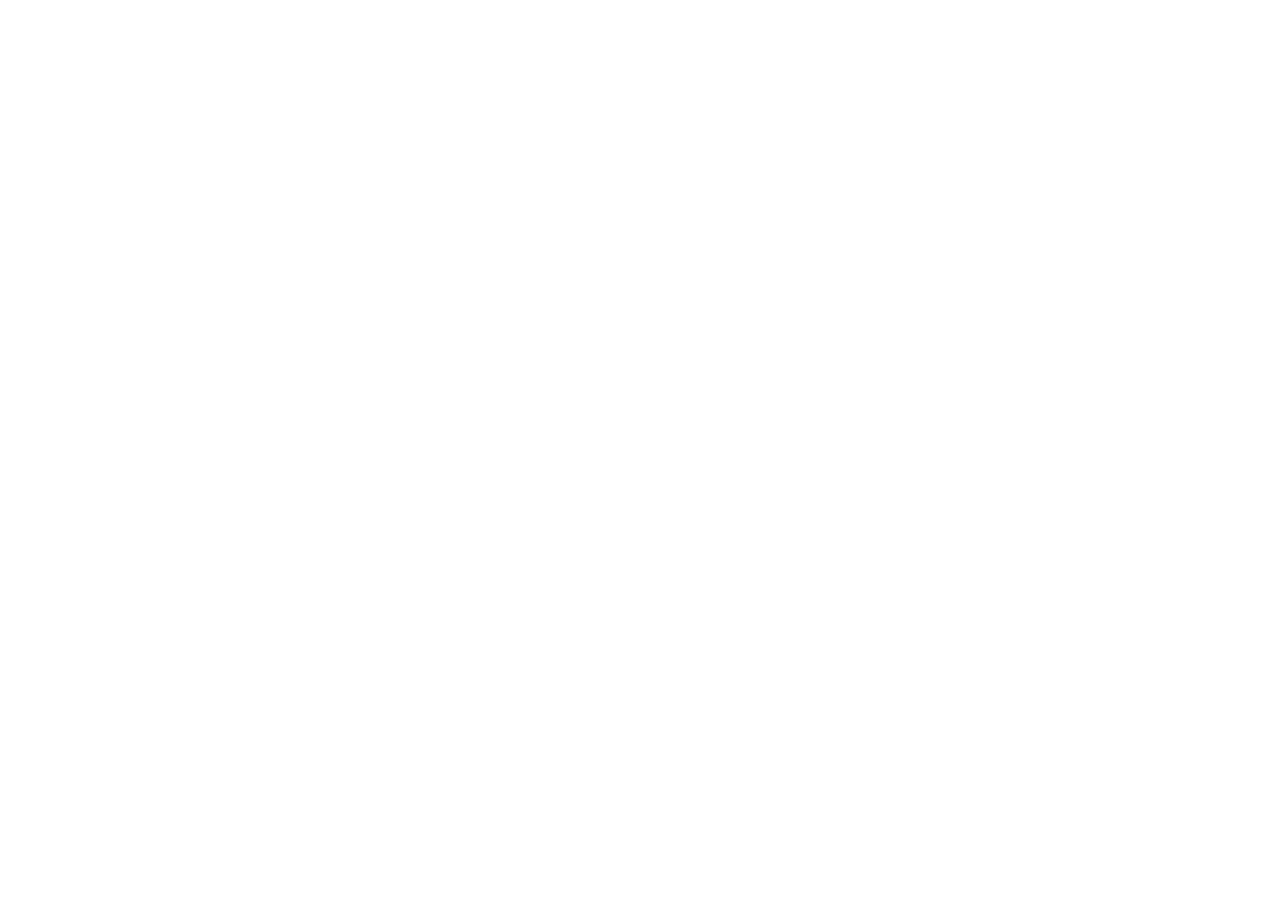
==== about.html @ e3722360 "update footer index.html & index css" ====
<!DOCTYPE html>
<html lang="en">
<head>
  <meta charset="UTF-8">
  <meta name="viewport" content="width=device-width, initial-scale=1.0">
  <meta http-equiv="X-UA-Compatible" content="ie=edge">
  <title>About</title>
</head>
<body>

</body>
</html>
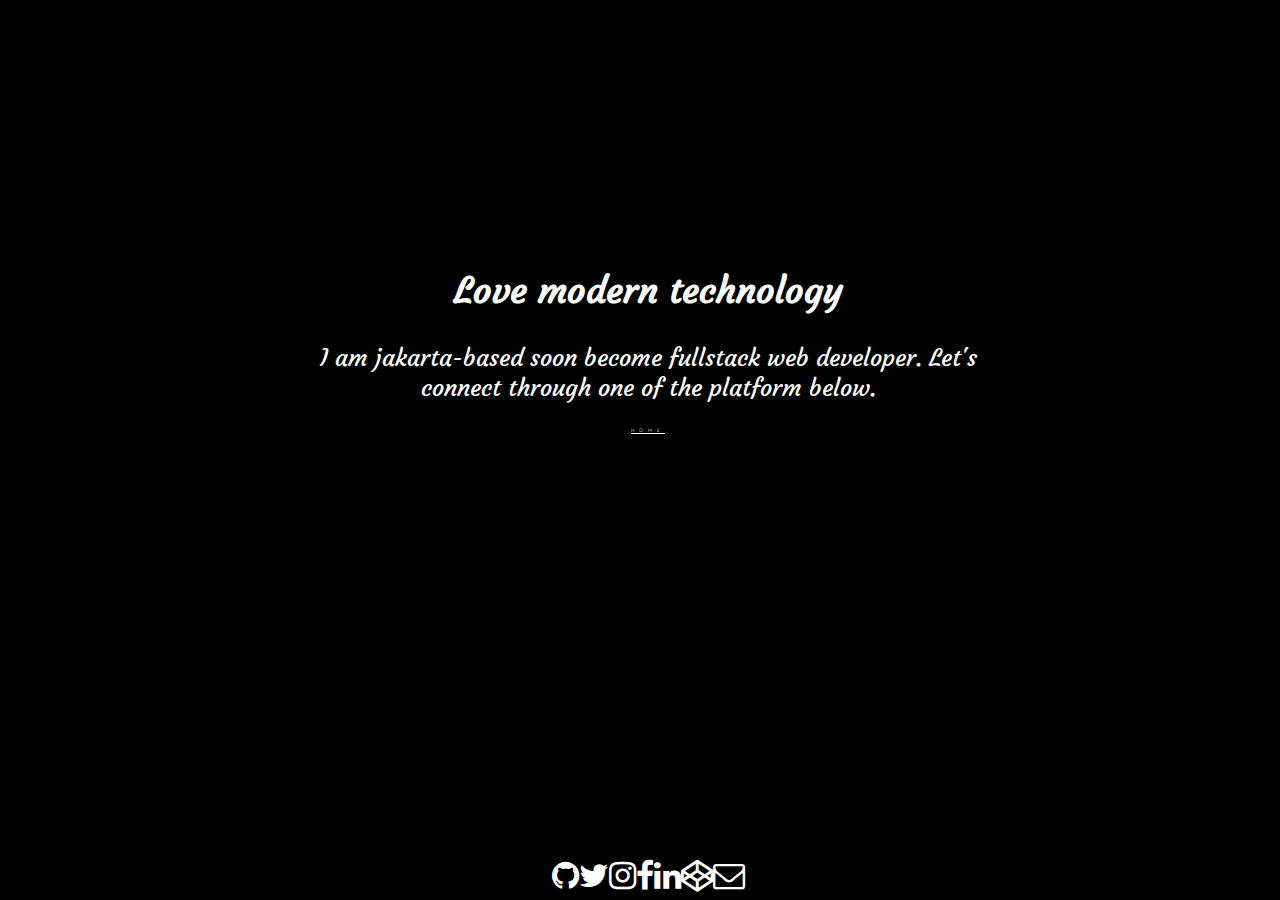
==== commit fc0e80f7: "update v1.3 deleted about.css and modified other files." ====
--- a/about.html
+++ b/about.html
@@ -1,12 +1,77 @@
 <!DOCTYPE html>
 <html lang="en">
+
 <head>
   <meta charset="UTF-8">
   <meta name="viewport" content="width=device-width, initial-scale=1.0">
   <meta http-equiv="X-UA-Compatible" content="ie=edge">
+  <!--font googleapis-->
+  <link href="https://fonts.googleapis.com/css?family=Courgette|Quicksand:300,400,700|Satisfy" rel="stylesheet">
+  <!--bootstrap-->
+  <link rel="stylesheet" href="https://maxcdn.bootstrapcdn.com/bootstrap/4.0.0-beta.3/css/bootstrap.min.css" integrity="sha384-Zug+QiDoJOrZ5t4lssLdxGhVrurbmBWopoEl+M6BdEfwnCJZtKxi1KgxUyJq13dy" crossorigin="anonymous">
+  <script src="https://maxcdn.bootstrapcdn.com/bootstrap/4.0.0-beta.3/js/bootstrap.min.js" integrity="sha384-a5N7Y/aK3qNeh15eJKGWxsqtnX/wWdSZSKp+81YjTmS15nvnvxKHuzaWwXHDli+4" crossorigin="anonymous"></script>
+  <!--favicon-->
+  <link rel="shortcut icon" href="/favicon.ico" type="image/x-icon">
+  <link rel="icon" href="/favicon.ico" type="image/x-icon">
+  <!--font Awesome-->
+  <link rel="stylesheet" href="https://maxcdn.bootstrapcdn.com/font-awesome/4.7.0/css/font-awesome.min.css">
   <title>About</title>
+  <link rel="stylesheet" href="index.css">
 </head>
+
 <body>
+  <div class="portofolio-body">
+    <div class="portofolio-header">
+      <h2>Love modern technology</h2>
+      <div id="about">
+        <p>I am jakarta-based soon become fullstack web developer. Let's connect through one of the platform below. </p>
+      </div>
+      <div class="links">
+        <a href="index.html">Home</a>
+      </div>
+    </div>
+  </div>
+  <footer id="connect" class="mdl-mini-footer">
+    <ul id="fo-links" class="mdl-mini-footer__link_list">
+      <li>
+        <a class="fo-github" href="https://github.com/ferryal" target="_blank">
+                <i class="fa fa-github fa-2x" ></i>
+              </a>
+      </li>
+      <li>
+        <a class="fo-twitter" href="https://twitter.com/iyalion" target="_blank">
+                  <i class="fa fa-twitter fa-2x" ></i>
+              </a>
+      </li>
+      <li>
+        <a class="fo-instagram" href="https://instagram.com/ferryalfajar" target="_blank">
+                  <i class="fa fa-instagram fa-2x"></i>
+                </a>
+      </li>
+      <li>
+        <a class="fo-facebook" href="https://www.facebook.com/ferryal.bahari" target="_blank">
+                  <i class="fa fa-facebook fa-2x"></i>
+                </a>
+      </li>
+      <li>
+        <a class="fo-linkedin" href="https://www.linkedin.com/in/ferryalfajar/" target="_blank">
+                  <i class="fa fa-linkedin fa-2x"></i>
+                </a>
+      </li>
+      <li>
+        <a class="fo-codepen" href="https://codepen.io/ferryal/" target="_blank">
+                    <i class="fa fa-codepen fa-2x"></i>
+                  </a>
+      </li>
+      <li>
+        <a class="fo-mail" href="mailto:ferryal21@gmail.com" target="_parent">
+                    <i class="fa fa-envelope-o fa-2x"></i>
+                  </a>
+      </li>
+    </ul>
+  </footer>
+  <script type="text/javascript" src="./index.js">
+  </script>
+</body>
 
-</body>
 </html>
--- a/index.css
+++ b/index.css
@@ -0,0 +1,147 @@
+
+
+body {
+  background-color: black;
+  color: white;
+  width: 100%;
+  height: 100%;
+  align-items: center;
+  display: flex;
+  flex-direction: column;
+  padding-top: 60px;
+}
+.portofolio-body {
+  display: flex;
+  width: 100%;
+  height: 100%;
+  padding: 0px 2.0em;
+}
+
+.portofolio-header{
+  font-family: Courgette, cursive;
+  margin: auto;
+  padding-top: 170px;
+  max-width: 700px;
+  align-items: center;
+  text-align: center;
+  font-size: 1.5rem;
+}
+
+.links {
+  text-align: center;
+  font-family: 'Quicksand', sans-serif;
+  text-decoration: underline;
+  text-transform: uppercase;
+  letter-spacing: 5px;
+  font-size: 0.3rem;
+  margin-bottom: 100px;
+}
+.word{
+   display: absolute;
+   top: 0px;
+   left: 0px;
+   min-height: 1em;
+   padding-left: 150px;
+
+}
+
+.word .cursor{
+  display:inline-block;
+  min-width:1px;
+  background:#FFF;
+  margin-left:-0.5em;
+  margin-top:-0.1em;
+  height:1.3em;
+  vertical-align: middle;
+  animation: blinkCursor 1s infinite;
+}
+
+@keyframes blinkCursor{
+   0% { opacity:1; }
+   80%{ opacity:1; }
+   80.1%{ opacity:0; }
+   100%{ opacity:0; }
+}
+
+a:link {
+  color: white;
+}
+
+a:hover {
+  color: #B0C4DE;
+}
+
+a:active{
+  color: white;
+}
+
+a:visited{
+  color: white;
+}
+
+.twitter {
+  padding-top: 100px;
+}
+
+footer {
+  padding-top: 150px;
+  display: block;
+
+}
+
+a.fo-github:hover {
+  color: #696969;
+}
+
+a.fo-twitter:hover {
+    color: #55acee;
+}
+
+a.fo-facebook:hover {
+  color: #3b5998;
+}
+
+a.fo-instagram:hover {
+  color: #e95950;
+}
+
+a.fo-linkedin:hover {
+  color: #007bb5;
+}
+
+a.fo-mail:hover{
+  color: #696969;
+}
+
+a.fo-codepen:hover{
+  color: #696969;
+}
+
+#fo-links {
+  margin: auto;
+}
+footer#connect {
+  background-color: black;
+  color: #ffffff;
+  position: fixed;
+  padding: 0.5rem;
+  bottom: 0;
+  width: 100%;
+  z-index: 1;
+}
+
+ul {
+
+}
+.mdl-mini-footer {
+  display: flex;
+  flex-flow: row wrap;
+  justify-content: space-between;
+}
+
+.mdl-mini-footer__link_list {
+  display: flex;
+  flex-flow: row nowrap;
+  list-style: none;
+  padding: 0;
+}
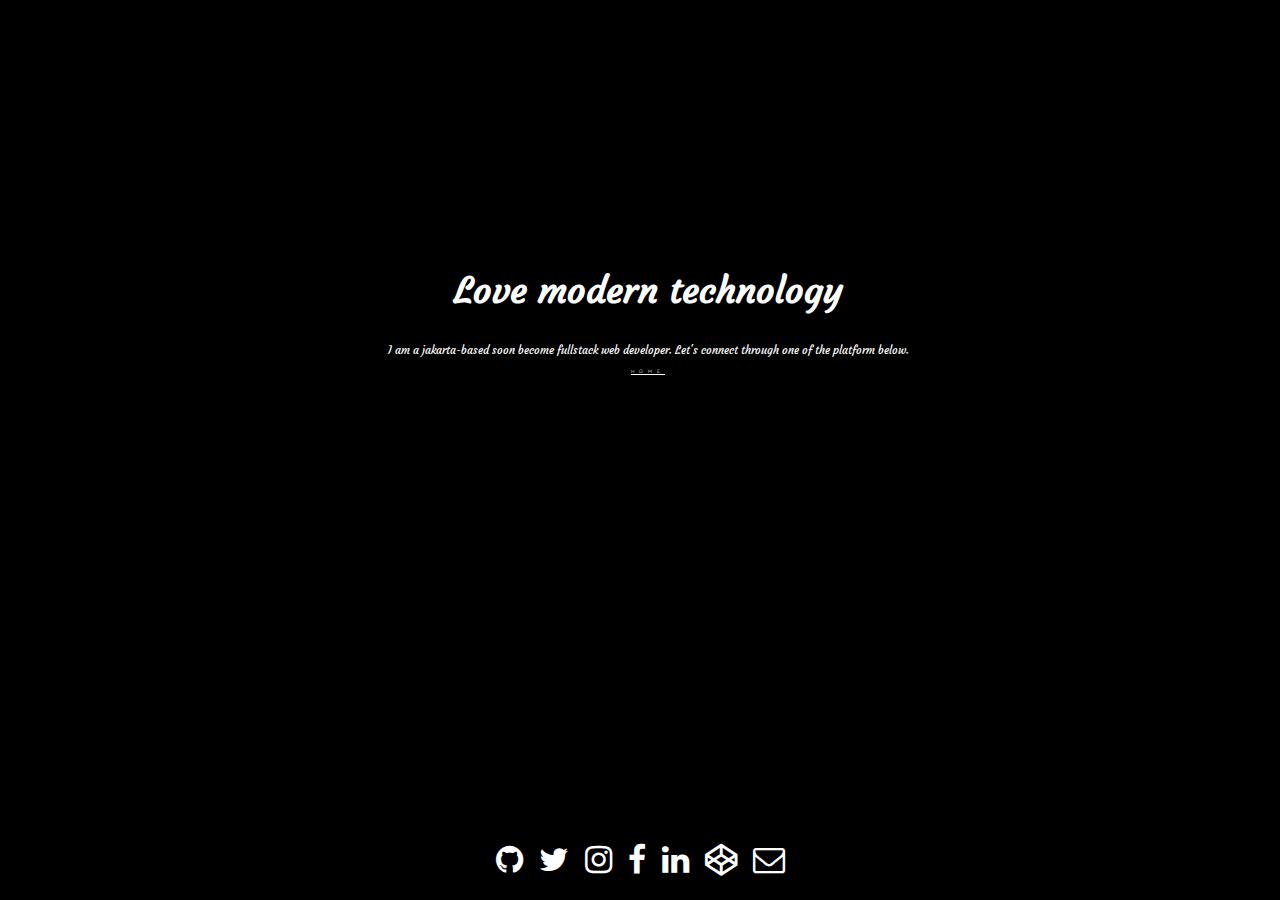
==== commit 13eddaa6: "update minor hover and visited nb: a tag or i on css should be more complex styling" ====
--- a/about.html
+++ b/about.html
@@ -24,7 +24,7 @@
     <div class="portofolio-header">
       <h2>Love modern technology</h2>
       <div id="about">
-        <p>I am jakarta-based soon become fullstack web developer. Let's connect through one of the platform below. </p>
+        <p>I am a jakarta-based soon become fullstack web developer. Let's connect through one of the platform below. </p>
       </div>
       <div class="links">
         <a href="index.html">Home</a>
--- a/index.css
+++ b/index.css
@@ -41,8 +41,6 @@
    top: 0px;
    left: 0px;
    min-height: 1em;
-   padding-left: 150px;
-
 }
 
 .word .cursor{
@@ -79,47 +77,63 @@
   color: white;
 }
 
-.twitter {
-  padding-top: 100px;
+.fa-github:hover {
+  color: #696969;
 }
 
-footer {
-  padding-top: 150px;
-  display: block;
+.fa-github:visited {
+  color: white;
+}
+
+.fa-twitter:hover {
+    color: #55acee;
+}
+
+.fa-twitter:visited {
+  color: white;
+}
+
+.fa-facebook:hover {
+  color: #3b5998;
+}
+
+.fo-facebook:visited {
+  color: white
+}
+
+.fa-instagram:hover {
+  color: #e95950;
+}
+
+.fa-instagram:visited {
+  color:  white;
+}
+
+.fa-linkedin:hover {
+  color: #007bb5;
+}
+
+.fa-linkedin:visited {
+  color: white;
+}
+
+.fa-mail:hover{
+  color: #696969;
+}
+
+.fa-mail:visited {
+  color: white;
+}
+
+.fa-codepen:hover{
+  color: #696969;
 
 }
 
-a.fo-github:hover {
-  color: #696969;
+.fa-codepen:visited {
+  color: white;
 }
 
-a.fo-twitter:hover {
-    color: #55acee;
-}
-
-a.fo-facebook:hover {
-  color: #3b5998;
-}
-
-a.fo-instagram:hover {
-  color: #e95950;
-}
-
-a.fo-linkedin:hover {
-  color: #007bb5;
-}
-
-a.fo-mail:hover{
-  color: #696969;
-}
-
-a.fo-codepen:hover{
-  color: #696969;
-}
-
-#fo-links {
-  margin: auto;
-}
 footer#connect {
   background-color: black;
   color: #ffffff;
@@ -130,13 +144,12 @@
   z-index: 1;
 }
 
-ul {
 
-}
 .mdl-mini-footer {
   display: flex;
   flex-flow: row wrap;
-  justify-content: space-between;
+  justify-content: center;
+  line-height: 10px;
 }
 
 .mdl-mini-footer__link_list {
@@ -145,3 +158,18 @@
   list-style: none;
   padding: 0;
 }
+
+.mdl-mini-footer__link_list li {
+  margin-right: 16px;
+  margin-bottom: 0;
+}
+
+#slogan  {
+  padding-bottom: 10px;
+  font-size: 0.5em;
+  font-family:
+}
+
+#about {
+  font-size: 0.7rem;
+}
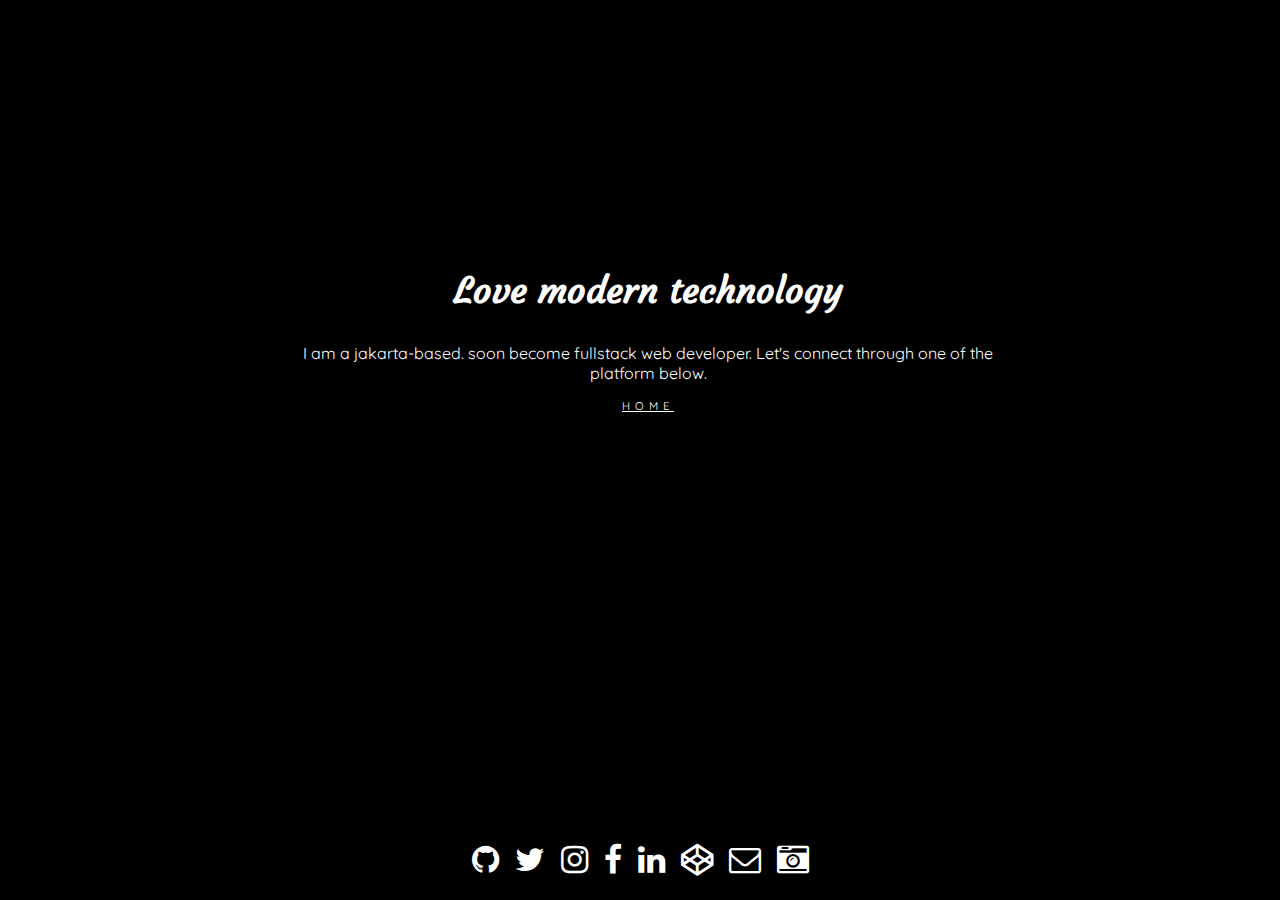
==== commit 9e36d220: "last update 3 modified file & a new file gallery.html" ====
--- a/about.html
+++ b/about.html
@@ -6,7 +6,7 @@
   <meta name="viewport" content="width=device-width, initial-scale=1.0">
   <meta http-equiv="X-UA-Compatible" content="ie=edge">
   <!--font googleapis-->
-  <link href="https://fonts.googleapis.com/css?family=Courgette|Quicksand:300,400,700|Satisfy" rel="stylesheet">
+  <link href="https://fonts.googleapis.com/css?family=Courgette|Quicksand:300,400,700|Bellefair" rel="stylesheet">
   <!--bootstrap-->
   <link rel="stylesheet" href="https://maxcdn.bootstrapcdn.com/bootstrap/4.0.0-beta.3/css/bootstrap.min.css" integrity="sha384-Zug+QiDoJOrZ5t4lssLdxGhVrurbmBWopoEl+M6BdEfwnCJZtKxi1KgxUyJq13dy" crossorigin="anonymous">
   <script src="https://maxcdn.bootstrapcdn.com/bootstrap/4.0.0-beta.3/js/bootstrap.min.js" integrity="sha384-a5N7Y/aK3qNeh15eJKGWxsqtnX/wWdSZSKp+81YjTmS15nvnvxKHuzaWwXHDli+4" crossorigin="anonymous"></script>
@@ -24,10 +24,10 @@
     <div class="portofolio-header">
       <h2>Love modern technology</h2>
       <div id="about">
-        <p>I am a jakarta-based soon become fullstack web developer. Let's connect through one of the platform below. </p>
+        <p>I am a jakarta-based. soon become fullstack web developer. Let's connect through one of the platform below. </p>
       </div>
       <div class="links">
-        <a href="index.html">Home</a>
+        <a id="link-about" href="index.html">Home</a>
       </div>
     </div>
   </div>
@@ -68,6 +68,11 @@
                     <i class="fa fa-envelope-o fa-2x"></i>
                   </a>
       </li>
+      <li>
+        <a class="fo-camera" href="./gallery.html" target="_blank">
+                    <i class="fa fa-camera-retro fa-2x"></i>
+                  </a>
+      </li>
     </ul>
   </footer>
   <script type="text/javascript" src="./index.js">
--- a/index.css
+++ b/index.css
@@ -1,5 +1,3 @@
-
-
 body {
   background-color: black;
   color: white;
@@ -33,9 +31,24 @@
   text-decoration: underline;
   text-transform: uppercase;
   letter-spacing: 5px;
-  font-size: 0.3rem;
+  font-size: 0.7rem;
   margin-bottom: 100px;
 }
+
+
+a {
+  color: white;
+}
+
+#link-about:hover {
+  color: #696969;
+  font-size: 0.9rem;
+  -webkit-transform : scale(1.1);
+  -webkit-transition-duration: 0.7s;
+  -moz-transition-duration: 0.7s;
+  -o-transition-duration: 0.7;
+}
+
 .word{
    display: absolute;
    top: 0px;
@@ -61,19 +74,24 @@
    100%{ opacity:0; }
 }
 
-a:link {
-  color: white;
-}
-
-a:hover {
-  color: #B0C4DE;
-}
-
-a:active{
-  color: white;
-}
-
-a:visited{
+.fa:hover {
+  -webkit-transform: scale(1.2);
+  -moz-transform: scale(1.2);
+  -o-transform: scale(1.2);
+  -webkit-transition-duration: 0.7s;
+  -moz-transition-duration: 0.7s;
+  -o-transition-duration: 0.7;
+}
+
+.fa:active {
+  color: white;
+}
+
+.fa:visited {
+  color: white;
+}
+
+.fa:link{
   color: white;
 }
 
@@ -117,11 +135,11 @@
   color: white;
 }
 
-.fa-mail:hover{
-  color: #696969;
-}
-
-.fa-mail:visited {
+.fa-envelope-o:hover{
+  color: #696969;
+}
+
+.fa-envelope-o:visited {
   color: white;
 }
 
@@ -131,6 +149,14 @@
 }
 
 .fa-codepen:visited {
+  color: white;
+}
+
+.fa-camera-retro:hover {
+  color: #696969;
+}
+
+.fa-camera-retro:visited{
   color: white;
 }
 
@@ -166,10 +192,60 @@
 
 #slogan  {
   padding-bottom: 10px;
-  font-size: 0.5em;
-  font-family:
+  font-size: 1em;
+  font-family: 'Bellefair', serif;
+  letter-spacing: 4px;
 }
 
 #about {
-  font-size: 0.7rem;
-}
+  font-size: 1rem;
+  font-family: 'Quicksand';
+}
+
+img {
+    width: 30%;
+    float: left;
+    margin: 1.66%;
+}
+
+.gallery {
+    font-family: Courgette, cursive;
+    text-align: center;
+    margin-left: 1.66%;
+    font-size: 1.2rem;
+    font-weight: 800;
+    text-transform: uppercase;
+    border-bottom: 2px solid #f1f1f1;
+    width: 65%;
+    padding-bottom: 20px;
+    letter-spacing: 5px;
+}
+
+nav {
+  font-family: 'Quicksand', serif;
+  margin-top: -40px;
+  letter-spacing: 3px;
+  font-size: 1rem;
+  color: white;
+}
+
+.gallery-about:hover{
+  color: #696969;
+  -webkit-transform: scale(1.2);
+  -moz-transform: scale(1.2);
+  -o-transform: scale(1.2);
+  -webkit-transition-duration: 0.7s;
+  -moz-transition-duration: 0.7s;
+  -o-transition-duration: 0.7;
+  font-size: 1.1em;
+}
+.gallery-home:hover{
+  color: #696969;
+  -webkit-transform: scale(1.2);
+  -moz-transform: scale(1.2);
+  -o-transform: scale(1.2);
+  -webkit-transition-duration: 0.7s;
+  -moz-transition-duration: 0.7s;
+  -o-transition-duration: 0.7;
+  font-size: 1.1em;
+}
